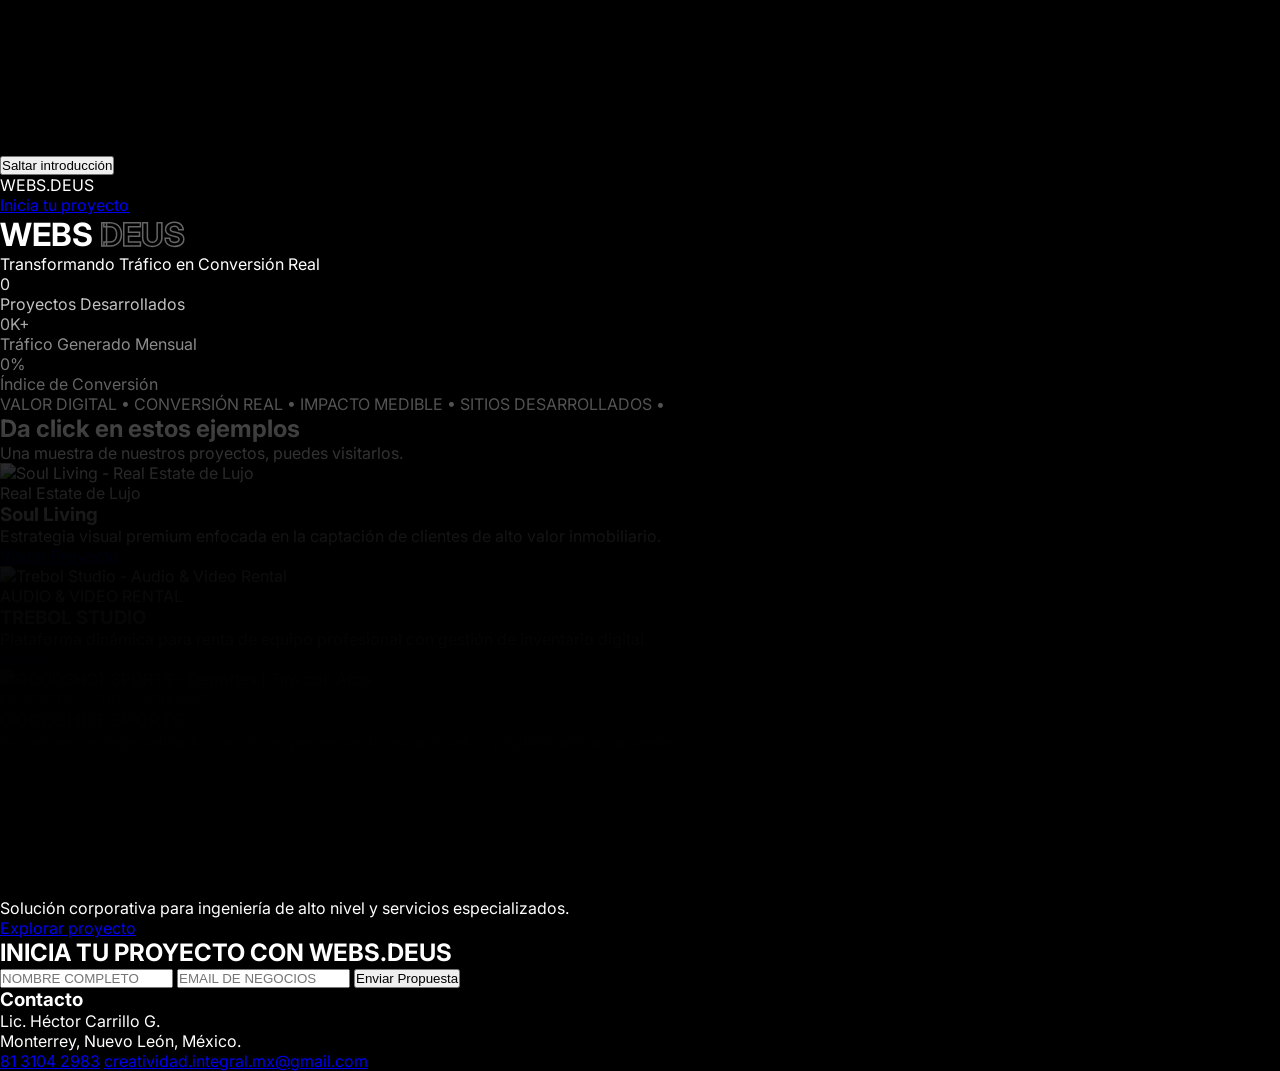
==== webs/index.html @ 2b89424e "Juego de Sombra, Webs, Visualizer y Musica como rutas; enlaces al dominio nuevo Co-Authored-By: Clau" ====
<!DOCTYPE html>
<html lang="es">
<head>
    <meta charset="UTF-8">
    <meta name="viewport" content="width=device-width, initial-scale=1.0">
    <title>WEBS.DEUS | Digital Impact</title>
    <script src="https://cdn.tailwindcss.com"></script>
    <script src="https://cdnjs.cloudflare.com/ajax/libs/gsap/3.12.2/gsap.min.js"></script>
    <script src="https://cdnjs.cloudflare.com/ajax/libs/gsap/3.12.2/ScrollTrigger.min.js"></script>
    <script src="https://cdnjs.cloudflare.com/ajax/libs/gsap/3.12.2/TextPlugin.min.js"></script>
    <meta name="description" content="WEBS.DEUS: sitios web de alto impacto orientados a conversión real. Diseño moderno, velocidad y foco en resultados medibles.">
    <meta property="og:title" content="WEBS.DEUS | Digital Impact">
    <meta property="og:description" content="Sitios web de alto impacto para marcas que quieren convertir tráfico en clientes reales.">
    <meta property="og:type" content="website">
    <meta property="og:image" content="https://images.unsplash.com/photo-1512917774080-9991f1c4c750?auto=format&fit=crop&q=80">
    <meta property="og:site_name" content="WEBS.DEUS">
    <meta name="twitter:card" content="summary_large_image">
    <meta name="twitter:title" content="WEBS.DEUS | Digital Impact">
    <meta name="twitter:description" content="Sitios web de alto impacto para marcas que quieren convertir tráfico en clientes reales.">
    <meta name="twitter:image" content="https://images.unsplash.com/photo-1512917774080-9991f1c4c750?auto=format&fit=crop&q=80">
    <link rel="preconnect" href="https://fonts.googleapis.com">
    <link rel="preconnect" href="https://fonts.gstatic.com" crossorigin>
    <link rel="preconnect" href="https://www.youtube.com">
    <script src="https://www.youtube.com/iframe_api"></script>
    <link rel="stylesheet" href="style.css">
</head>
<body class="bg-black text-white overflow-x-hidden">

    <div class="fixed inset-0 z-0 pointer-events-none">
        <iframe 
            id="bg-video"
            class="absolute top-1/2 left-1/2 -translate-x-1/2 -translate-y-1/2 w-[115vw] h-[115vh]" 
            src="https://www.youtube.com/embed/WK-Sp48MpXY?autoplay=1&mute=1&loop=1&playlist=WK-Sp48MpXY&controls=0&modestbranding=1&rel=0&enablejsapi=1" 
            frameborder="0">
        </iframe>
        <div id="video-darkness" class="absolute inset-0 bg-black/70 backdrop-blur-[1px] transition-opacity duration-1000"></div>
    </div>

    <div id="intro-container" class="fixed inset-0 z-[100] flex flex-col items-center justify-center bg-black px-6 text-center">
        <h2 id="intro-text" class="text-2xl md:text-5xl font-black italic uppercase tracking-[0.2em]"></h2>
        <button id="skip-intro" class="mt-8 text-[10px] md:text-xs uppercase font-black tracking-[0.3em] border border-white/30 px-6 py-3 rounded-full bg-black/60 hover:bg-white hover:text-black transition">
            Saltar introducción
        </button>
    </div>

    <main id="main-content" class="relative z-10 opacity-0">
        <header class="h-screen flex flex-col items-center justify-center text-center px-4">
            <nav id="main-nav" class="fixed top-0 w-full py-6 px-8 md:py-8 flex justify-between items-center z-50 bg-black/60 backdrop-blur-sm">
                <div class="text-2xl font-black italic tracking-tighter">WEBS<span class="text-blue-500">.</span>DEUS</div>
                <a href="#contacto" class="text-[10px] uppercase font-black tracking-widest border border-white/20 px-6 py-2 rounded-full hover:bg-blue-600 transition">Inicia tu proyecto</a>
            </nav>

            <h1 id="hero-title" class="text-7xl md:text-[11rem] font-black tracking-tighter leading-none mb-4 uppercase">
                WEBS <span class="text-outline">DEUS</span>
            </h1>
            <p id="hero-sub" class="uppercase tracking-[0.6em] text-[10px] md:text-xs text-blue-400 font-bold">Transformando Tráfico en Conversión Real</p>
            
            <div id="scroll-hint" class="mt-20 flex flex-col items-center gap-4">
                <div class="w-[1px] h-20 bg-gradient-to-b from-blue-500 to-transparent"></div>
            </div>
        </header>

        <section class="py-32 bg-black/90 border-y border-zinc-900 relative z-20">
            <div class="max-w-7xl mx-auto px-6 grid grid-cols-1 md:grid-cols-3 gap-16 text-center">
                <div>
                    <span class="text-6xl font-black text-blue-500" id="count-projects">0</span>
                    <p class="text-[10px] text-gray-500 uppercase mt-4 tracking-widest font-bold">Proyectos Desarrollados</p>
                </div>
                <div>
                    <span class="text-6xl font-black text-white" id="count-visits">0</span><span class="text-4xl font-black text-white">K+</span>
                    <p class="text-[10px] text-gray-500 uppercase mt-4 tracking-widest font-bold">Tráfico Generado Mensual</p>
                </div>
                <div>
                    <span class="text-6xl font-black text-white" id="count-conv">0</span><span class="text-4xl font-black text-white">%</span>
                    <p class="text-[10px] text-gray-500 uppercase mt-4 tracking-widest font-bold">Índice de Conversión</p>
                </div>
            </div>
        </section>

        <div class="py-10 bg-blue-600 overflow-hidden border-y border-white/10 -rotate-1 scale-105 relative z-20">
            <div id="marquee" class="text-3xl md:text-6xl font-black uppercase italic whitespace-nowrap">
                VALOR DIGITAL • CONVERSIÓN REAL • IMPACTO MEDIBLE • SITIOS DESARROLLADOS •
            </div>
        </div>

        <section id="proyectos" class="py-40 px-6 max-w-7xl mx-auto space-y-12 relative z-20">
            <div class="mb-16 text-center">
                <h2 class="text-2xl md:text-4xl font-black uppercase tracking-tight">Da click en estos ejemplos</h2>
                <p class="mt-4 text-xs md:text-sm text-gray-400 uppercase tracking-[0.25em]">Una muestra de nuestros proyectos, puedes visitarlos.</p>
            </div>

            <div class="project-card w-full h-[420px] md:h-[600px] bg-zinc-900 rounded-[3rem] overflow-hidden relative group">
                <img src="https://images.unsplash.com/photo-1512917774080-9991f1c4c750?auto=format&fit=crop&q=80" alt="Soul Living - Real Estate de Lujo" class="w-full h-full object-cover grayscale group-hover:grayscale-0 transition duration-1000">
                <div class="absolute bottom-0 p-12 z-20">
                    <p class="text-blue-500 font-black text-xs uppercase tracking-widest mb-2">Real Estate de Lujo</p>
                    <h3 class="text-5xl font-black mb-4 uppercase italic">Soul Living</h3>
                    <p class="text-gray-300 max-w-md mb-8">Estrategia visual premium enfocada en la captación de clientes de alto valor inmobiliario.</p>
                    <a href="https://soulliving.mx" target="_blank" class="px-10 py-4 bg-white text-black rounded-full font-black text-[10px] uppercase tracking-widest hover:bg-blue-600 hover:text-white transition inline-block">Visitar Proyecto</a>
                </div>
            </div>

            <div class="grid grid-cols-1 md:grid-cols-2 gap-12">
                <div class="project-card h-[420px] md:h-[500px] bg-zinc-800 rounded-[3rem] overflow-hidden relative group">
                    <img src="https://images.unsplash.com/photo-1470225620780-dba8ba36b745?auto=format&fit=crop&q=80" alt="Trebol Studio - Audio & Video Rental" class="w-full h-full object-cover grayscale group-hover:grayscale-0 transition duration-700">
                    <div class="absolute bottom-0 p-10 z-20">
                        <p class="text-blue-500 font-black text-xs tracking-widest mb-2">AUDIO & VIDEO RENTAL</p>
                        <h3 class="text-3xl font-black mb-4">TREBOL STUDIO</h3>
                        <p class="text-gray-400 text-sm mb-6">Plataforma dinámica para renta de equipo profesional con gestión de inventario digital.</p>
                        <a href="https://trebolstudio.com.mx" target="_blank" class="px-8 py-3 border border-white/30 rounded-full font-black text-[10px] uppercase tracking-widest hover:bg-white hover:text-black transition inline-block">Visitar Sitio</a>
                    </div>
                </div>
                <div class="project-card h-[420px] md:h-[500px] bg-zinc-800 rounded-[3rem] overflow-hidden relative group">
                    <img src="https://goodshot.com.mx/cdn/shop/collections/recurve_420x.jpg?v=1662002559" alt="GOODSHOT SPORTS - Deportes | Tiro con Arco" class="w-full h-full object-cover grayscale group-hover:grayscale-0 transition duration-700">
                    <div class="absolute bottom-0 p-10 z-20">
                        <p class="text-blue-500 font-black text-xs tracking-widest mb-2">DEPORTES | TIRO CON ARCO</p>
                        <h3 class="text-3xl font-black mb-4">GOODSHOT SPORTS</h3>
                        <p class="text-gray-400 text-sm mb-6">E-commerce especializado con una experiencia de usuario veloz y optimizada para ventas.</p>
                        <a href="https://goodshot.com.mx" target="_blank" class="px-8 py-3 border border-white/30 rounded-full font-black text-[10px] uppercase tracking-widest hover:bg-white hover:text-black transition inline-block">Visitar Sitio</a>
                    </div>
                </div>
            </div>

            <div class="grid grid-cols-1 md:grid-cols-2 gap-12">
                <div class="project-card h-[360px] md:h-[380px] bg-zinc-900 rounded-[3rem] overflow-hidden relative group">
                    <img src="https://images.unsplash.com/photo-1504917595217-d4dc5ebe6122?auto=format&fit=crop&q=80" alt="Merz Inoxidables - Industria" class="w-full h-full object-cover grayscale group-hover:grayscale-0 transition duration-700">
                    <div class="absolute bottom-0 p-10 z-20">
                        <h3 class="text-2xl font-black italic mb-4 uppercase">Merz Inoxidables</h3>
                        <p class="text-gray-400 text-xs mb-6">Presencia industrial técnica enfocada en exhibición de productos de acero inoxidable.</p>
                        <a href="https://merzinoxidables.com" target="_blank" class="text-[10px] font-black uppercase border-b-2 border-blue-500 pb-1">Explorar proyecto</a>
                    </div>
                </div>
                <div class="project-card h-[360px] md:h-[380px] bg-zinc-900 rounded-[3rem] overflow-hidden relative group">
                    <img src="https://images.unsplash.com/photo-1581091226825-a6a2a5aee158?auto=format&fit=crop&q=80" alt="MP SIMSA - Ingeniería y Servicios" class="w-full h-full object-cover grayscale group-hover:grayscale-0 transition duration-700">
                    <div class="absolute bottom-0 p-10 z-20">
                        <h3 class="text-2xl font-black italic mb-4 uppercase">MP SIMSA</h3>
                        <p class="text-gray-400 text-xs mb-6">Solución corporativa para ingeniería de alto nivel y servicios especializados.</p>
                        <a href="https://mpsimsa.com" target="_blank" class="text-[10px] font-black uppercase border-b-2 border-blue-500 pb-1">Explorar proyecto</a>
                    </div>
                </div>
            </div>
        </section>

        <section id="contacto" class="py-40 bg-white text-black px-6 rounded-t-[5rem] relative z-20">
            <div class="max-w-3xl mx-auto text-center">
                <h2 class="text-6xl md:text-8xl font-black tracking-tighter mb-16 italic leading-none">INICIA TU PROYECTO CON <span class="text-blue-600">WEBS.DEUS</span></h2>
                <form action="https://formspree.io/f/xykdevnn" method="POST" class="space-y-12">
                    <input type="text" name="name" placeholder="NOMBRE COMPLETO" class="w-full border-b-4 border-black py-4 outline-none font-black text-2xl uppercase placeholder:opacity-20 focus:border-blue-600 transition">
                    <input type="email" name="email" placeholder="EMAIL DE NEGOCIOS" class="w-full border-b-4 border-black py-4 outline-none font-black text-2xl uppercase placeholder:opacity-20 focus:border-blue-600 transition">
                    <button type="submit" class="bg-black text-white px-20 py-8 rounded-full font-black uppercase tracking-widest text-xl hover:bg-blue-600 transition-all duration-300">Enviar Propuesta</button>
                </form>
            </div>
        </section>

        <footer id="footer-contact" class="bg-black text-white py-10 px-6 opacity-0 pointer-events-none transition-opacity duration-500">
            <div class="max-w-7xl mx-auto grid grid-cols-1 md:grid-cols-2 gap-8 items-center">
                <div>
                    <h3 class="text-xl font-black uppercase tracking-widest">Contacto</h3>
                    <p class="mt-4 text-sm md:text-base">Lic. Héctor Carrillo G.</p>
                    <p class="text-sm md:text-base">Monterrey, Nuevo León, México.</p>
                </div>
                <div class="space-y-2 text-sm md:text-base">
                    <a href="tel:+528131042983" class="block hover:text-blue-400 font-bold">81 3104 2983</a>
                    <a href="mailto:creatividad.integral.mx@gmail.com" class="block hover:text-blue-400">creatividad.integral.mx@gmail.com</a>
                </div>
            </div>
        </footer>
    </main>

    <script src="script.js"></script>
</body>
</html>
---- webs/style.css ----
@import url('https://fonts.googleapis.com/css2?family=Inter:wght@400;900&display=swap');

* { margin: 0; padding: 0; box-sizing: border-box; }
html { scroll-behavior: smooth; }
body { font-family: 'Inter', sans-serif; background: #000; color: #fff; overflow-x: hidden; }

.text-outline {
    color: transparent;
    -webkit-text-stroke: 1.5px rgba(255, 255, 255, 0.4);
}

.project-card::after {
    content: '';
    position: absolute;
    inset: 0;
    background: linear-gradient(to top, rgba(0,0,0,0.95) 0%, rgba(0,0,0,0) 70%);
    z-index: 10;
}

#marquee { will-change: transform; }

::-webkit-scrollbar { width: 0px; }
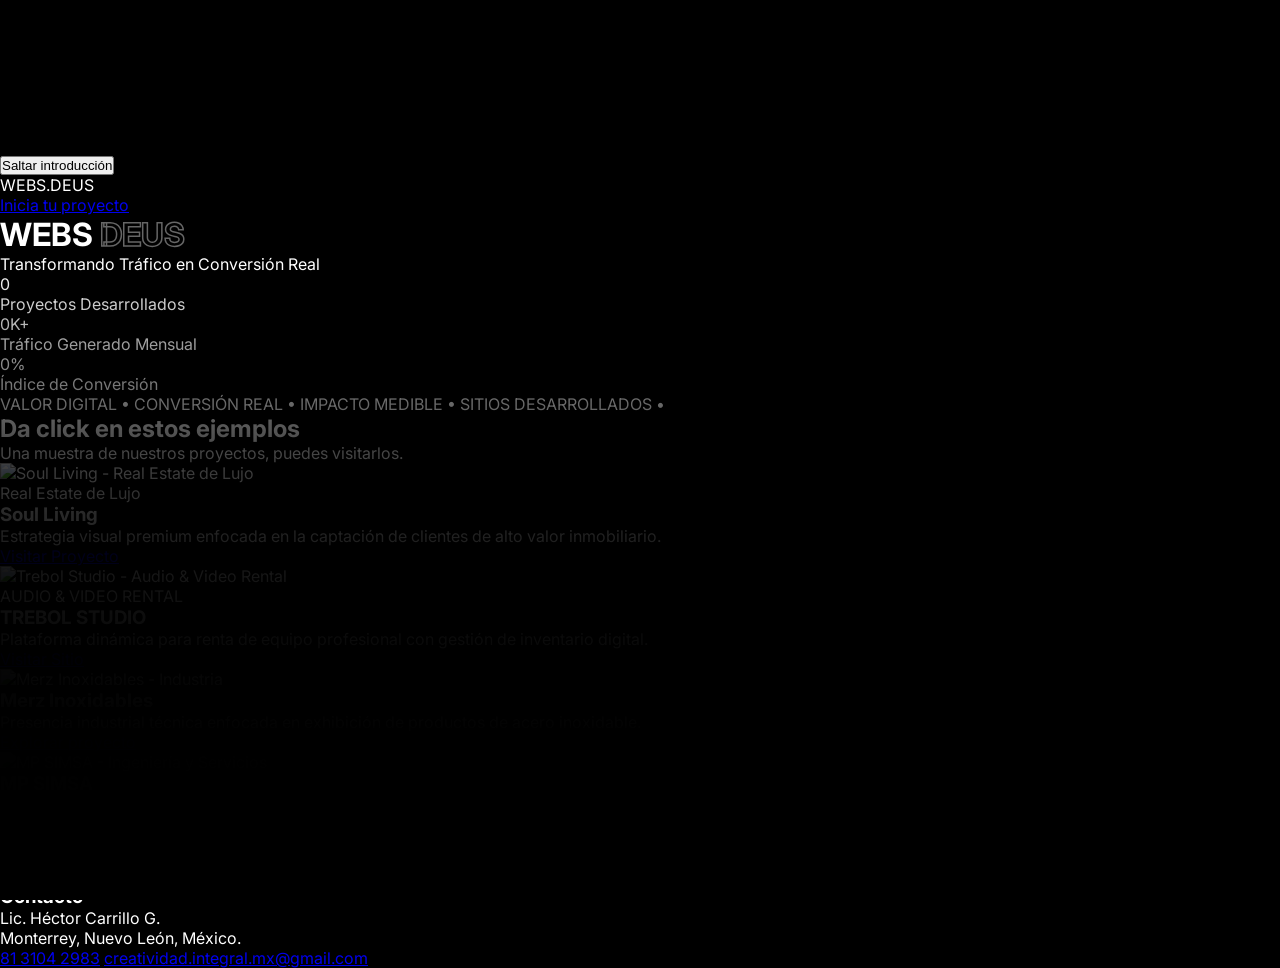
==== commit 71e8fa4a: "Webs: fuera la tarjeta de Goodshot Co-Authored-By: Claude Sonnet 5.5 <noreply@anthropic.com>" ====
--- a/webs/index.html
+++ b/webs/index.html
@@ -1,26 +1,26 @@
 <!DOCTYPE html>
 <html lang="es">
 <head>
-    <meta charset="UTF-8">
-    <meta name="viewport" content="width=device-width, initial-scale=1.0">
-    <title>WEBS.DEUS | Digital Impact</title>
+    <meta charset="UTF-8">
+    <meta name="viewport" content="width=device-width, initial-scale=1.0">
+    <title>WEBS.DEUS | Digital Impact</title>
     <script src="https://cdn.tailwindcss.com"></script>
     <script src="https://cdnjs.cloudflare.com/ajax/libs/gsap/3.12.2/gsap.min.js"></script>
     <script src="https://cdnjs.cloudflare.com/ajax/libs/gsap/3.12.2/ScrollTrigger.min.js"></script>
     <script src="https://cdnjs.cloudflare.com/ajax/libs/gsap/3.12.2/TextPlugin.min.js"></script>
-    <meta name="description" content="WEBS.DEUS: sitios web de alto impacto orientados a conversión real. Diseño moderno, velocidad y foco en resultados medibles.">
-    <meta property="og:title" content="WEBS.DEUS | Digital Impact">
+    <meta name="description" content="WEBS.DEUS: sitios web de alto impacto orientados a conversión real. Diseño moderno, velocidad y foco en resultados medibles.">
+    <meta property="og:title" content="WEBS.DEUS | Digital Impact">
     <meta property="og:description" content="Sitios web de alto impacto para marcas que quieren convertir tráfico en clientes reales.">
     <meta property="og:type" content="website">
     <meta property="og:image" content="https://images.unsplash.com/photo-1512917774080-9991f1c4c750?auto=format&fit=crop&q=80">
-    <meta property="og:site_name" content="WEBS.DEUS">
+    <meta property="og:site_name" content="WEBS.DEUS">
     <meta name="twitter:card" content="summary_large_image">
-    <meta name="twitter:title" content="WEBS.DEUS | Digital Impact">
+    <meta name="twitter:title" content="WEBS.DEUS | Digital Impact">
     <meta name="twitter:description" content="Sitios web de alto impacto para marcas que quieren convertir tráfico en clientes reales.">
     <meta name="twitter:image" content="https://images.unsplash.com/photo-1512917774080-9991f1c4c750?auto=format&fit=crop&q=80">
-    <link rel="preconnect" href="https://fonts.googleapis.com">
-    <link rel="preconnect" href="https://fonts.gstatic.com" crossorigin>
-    <link rel="preconnect" href="https://www.youtube.com">
+    <link rel="preconnect" href="https://fonts.googleapis.com">
+    <link rel="preconnect" href="https://fonts.gstatic.com" crossorigin>
+    <link rel="preconnect" href="https://www.youtube.com">
     <script src="https://www.youtube.com/iframe_api"></script>
     <link rel="stylesheet" href="style.css">
 </head>
@@ -36,22 +36,22 @@
         <div id="video-darkness" class="absolute inset-0 bg-black/70 backdrop-blur-[1px] transition-opacity duration-1000"></div>
     </div>
 
-    <div id="intro-container" class="fixed inset-0 z-[100] flex flex-col items-center justify-center bg-black px-6 text-center">
-        <h2 id="intro-text" class="text-2xl md:text-5xl font-black italic uppercase tracking-[0.2em]"></h2>
-        <button id="skip-intro" class="mt-8 text-[10px] md:text-xs uppercase font-black tracking-[0.3em] border border-white/30 px-6 py-3 rounded-full bg-black/60 hover:bg-white hover:text-black transition">
-            Saltar introducción
-        </button>
-    </div>
+    <div id="intro-container" class="fixed inset-0 z-[100] flex flex-col items-center justify-center bg-black px-6 text-center">
+        <h2 id="intro-text" class="text-2xl md:text-5xl font-black italic uppercase tracking-[0.2em]"></h2>
+        <button id="skip-intro" class="mt-8 text-[10px] md:text-xs uppercase font-black tracking-[0.3em] border border-white/30 px-6 py-3 rounded-full bg-black/60 hover:bg-white hover:text-black transition">
+            Saltar introducción
+        </button>
+    </div>
 
     <main id="main-content" class="relative z-10 opacity-0">
-        <header class="h-screen flex flex-col items-center justify-center text-center px-4">
-            <nav id="main-nav" class="fixed top-0 w-full py-6 px-8 md:py-8 flex justify-between items-center z-50 bg-black/60 backdrop-blur-sm">
-                <div class="text-2xl font-black italic tracking-tighter">WEBS<span class="text-blue-500">.</span>DEUS</div>
+        <header class="h-screen flex flex-col items-center justify-center text-center px-4">
+            <nav id="main-nav" class="fixed top-0 w-full py-6 px-8 md:py-8 flex justify-between items-center z-50 bg-black/60 backdrop-blur-sm">
+                <div class="text-2xl font-black italic tracking-tighter">WEBS<span class="text-blue-500">.</span>DEUS</div>
                 <a href="#contacto" class="text-[10px] uppercase font-black tracking-widest border border-white/20 px-6 py-2 rounded-full hover:bg-blue-600 transition">Inicia tu proyecto</a>
             </nav>
 
-            <h1 id="hero-title" class="text-7xl md:text-[11rem] font-black tracking-tighter leading-none mb-4 uppercase">
-                WEBS <span class="text-outline">DEUS</span>
+            <h1 id="hero-title" class="text-7xl md:text-[11rem] font-black tracking-tighter leading-none mb-4 uppercase">
+                WEBS <span class="text-outline">DEUS</span>
             </h1>
             <p id="hero-sub" class="uppercase tracking-[0.6em] text-[10px] md:text-xs text-blue-400 font-bold">Transformando Tráfico en Conversión Real</p>
             
@@ -64,7 +64,7 @@
             <div class="max-w-7xl mx-auto px-6 grid grid-cols-1 md:grid-cols-3 gap-16 text-center">
                 <div>
                     <span class="text-6xl font-black text-blue-500" id="count-projects">0</span>
-                    <p class="text-[10px] text-gray-500 uppercase mt-4 tracking-widest font-bold">Proyectos Desarrollados</p>
+                    <p class="text-[10px] text-gray-500 uppercase mt-4 tracking-widest font-bold">Proyectos Desarrollados</p>
                 </div>
                 <div>
                     <span class="text-6xl font-black text-white" id="count-visits">0</span><span class="text-4xl font-black text-white">K+</span>
@@ -77,20 +77,20 @@
             </div>
         </section>
 
-        <div class="py-10 bg-blue-600 overflow-hidden border-y border-white/10 -rotate-1 scale-105 relative z-20">
-            <div id="marquee" class="text-3xl md:text-6xl font-black uppercase italic whitespace-nowrap">
-                VALOR DIGITAL • CONVERSIÓN REAL • IMPACTO MEDIBLE • SITIOS DESARROLLADOS •
+        <div class="py-10 bg-blue-600 overflow-hidden border-y border-white/10 -rotate-1 scale-105 relative z-20">
+            <div id="marquee" class="text-3xl md:text-6xl font-black uppercase italic whitespace-nowrap">
+                VALOR DIGITAL • CONVERSIÓN REAL • IMPACTO MEDIBLE • SITIOS DESARROLLADOS •
             </div>
         </div>
 
         <section id="proyectos" class="py-40 px-6 max-w-7xl mx-auto space-y-12 relative z-20">
-            <div class="mb-16 text-center">
-                <h2 class="text-2xl md:text-4xl font-black uppercase tracking-tight">Da click en estos ejemplos</h2>
-                <p class="mt-4 text-xs md:text-sm text-gray-400 uppercase tracking-[0.25em]">Una muestra de nuestros proyectos, puedes visitarlos.</p>
-            </div>
-
-            <div class="project-card w-full h-[420px] md:h-[600px] bg-zinc-900 rounded-[3rem] overflow-hidden relative group">
-                <img src="https://images.unsplash.com/photo-1512917774080-9991f1c4c750?auto=format&fit=crop&q=80" alt="Soul Living - Real Estate de Lujo" class="w-full h-full object-cover grayscale group-hover:grayscale-0 transition duration-1000">
+            <div class="mb-16 text-center">
+                <h2 class="text-2xl md:text-4xl font-black uppercase tracking-tight">Da click en estos ejemplos</h2>
+                <p class="mt-4 text-xs md:text-sm text-gray-400 uppercase tracking-[0.25em]">Una muestra de nuestros proyectos, puedes visitarlos.</p>
+            </div>
+
+            <div class="project-card w-full h-[420px] md:h-[600px] bg-zinc-900 rounded-[3rem] overflow-hidden relative group">
+                <img src="https://images.unsplash.com/photo-1512917774080-9991f1c4c750?auto=format&fit=crop&q=80" alt="Soul Living - Real Estate de Lujo" class="w-full h-full object-cover grayscale group-hover:grayscale-0 transition duration-1000">
                 <div class="absolute bottom-0 p-12 z-20">
                     <p class="text-blue-500 font-black text-xs uppercase tracking-widest mb-2">Real Estate de Lujo</p>
                     <h3 class="text-5xl font-black mb-4 uppercase italic">Soul Living</h3>
@@ -99,9 +99,9 @@
                 </div>
             </div>
 
-            <div class="grid grid-cols-1 md:grid-cols-2 gap-12">
-                <div class="project-card h-[420px] md:h-[500px] bg-zinc-800 rounded-[3rem] overflow-hidden relative group">
-                    <img src="https://images.unsplash.com/photo-1470225620780-dba8ba36b745?auto=format&fit=crop&q=80" alt="Trebol Studio - Audio & Video Rental" class="w-full h-full object-cover grayscale group-hover:grayscale-0 transition duration-700">
+            <div class="grid grid-cols-1 gap-12">
+                <div class="project-card h-[420px] md:h-[500px] bg-zinc-800 rounded-[3rem] overflow-hidden relative group">
+                    <img src="https://images.unsplash.com/photo-1470225620780-dba8ba36b745?auto=format&fit=crop&q=80" alt="Trebol Studio - Audio & Video Rental" class="w-full h-full object-cover grayscale group-hover:grayscale-0 transition duration-700">
                     <div class="absolute bottom-0 p-10 z-20">
                         <p class="text-blue-500 font-black text-xs tracking-widest mb-2">AUDIO & VIDEO RENTAL</p>
                         <h3 class="text-3xl font-black mb-4">TREBOL STUDIO</h3>
@@ -109,28 +109,19 @@
                         <a href="https://trebolstudio.com.mx" target="_blank" class="px-8 py-3 border border-white/30 rounded-full font-black text-[10px] uppercase tracking-widest hover:bg-white hover:text-black transition inline-block">Visitar Sitio</a>
                     </div>
                 </div>
-                <div class="project-card h-[420px] md:h-[500px] bg-zinc-800 rounded-[3rem] overflow-hidden relative group">
-                    <img src="https://goodshot.com.mx/cdn/shop/collections/recurve_420x.jpg?v=1662002559" alt="GOODSHOT SPORTS - Deportes | Tiro con Arco" class="w-full h-full object-cover grayscale group-hover:grayscale-0 transition duration-700">
-                    <div class="absolute bottom-0 p-10 z-20">
-                        <p class="text-blue-500 font-black text-xs tracking-widest mb-2">DEPORTES | TIRO CON ARCO</p>
-                        <h3 class="text-3xl font-black mb-4">GOODSHOT SPORTS</h3>
-                        <p class="text-gray-400 text-sm mb-6">E-commerce especializado con una experiencia de usuario veloz y optimizada para ventas.</p>
-                        <a href="https://goodshot.com.mx" target="_blank" class="px-8 py-3 border border-white/30 rounded-full font-black text-[10px] uppercase tracking-widest hover:bg-white hover:text-black transition inline-block">Visitar Sitio</a>
-                    </div>
-                </div>
             </div>
 
-            <div class="grid grid-cols-1 md:grid-cols-2 gap-12">
-                <div class="project-card h-[360px] md:h-[380px] bg-zinc-900 rounded-[3rem] overflow-hidden relative group">
-                    <img src="https://images.unsplash.com/photo-1504917595217-d4dc5ebe6122?auto=format&fit=crop&q=80" alt="Merz Inoxidables - Industria" class="w-full h-full object-cover grayscale group-hover:grayscale-0 transition duration-700">
+            <div class="grid grid-cols-1 md:grid-cols-2 gap-12">
+                <div class="project-card h-[360px] md:h-[380px] bg-zinc-900 rounded-[3rem] overflow-hidden relative group">
+                    <img src="https://images.unsplash.com/photo-1504917595217-d4dc5ebe6122?auto=format&fit=crop&q=80" alt="Merz Inoxidables - Industria" class="w-full h-full object-cover grayscale group-hover:grayscale-0 transition duration-700">
                     <div class="absolute bottom-0 p-10 z-20">
                         <h3 class="text-2xl font-black italic mb-4 uppercase">Merz Inoxidables</h3>
                         <p class="text-gray-400 text-xs mb-6">Presencia industrial técnica enfocada en exhibición de productos de acero inoxidable.</p>
                         <a href="https://merzinoxidables.com" target="_blank" class="text-[10px] font-black uppercase border-b-2 border-blue-500 pb-1">Explorar proyecto</a>
                     </div>
-                </div>
-                <div class="project-card h-[360px] md:h-[380px] bg-zinc-900 rounded-[3rem] overflow-hidden relative group">
-                    <img src="https://images.unsplash.com/photo-1581091226825-a6a2a5aee158?auto=format&fit=crop&q=80" alt="MP SIMSA - Ingeniería y Servicios" class="w-full h-full object-cover grayscale group-hover:grayscale-0 transition duration-700">
+                </div>
+                <div class="project-card h-[360px] md:h-[380px] bg-zinc-900 rounded-[3rem] overflow-hidden relative group">
+                    <img src="https://images.unsplash.com/photo-1581091226825-a6a2a5aee158?auto=format&fit=crop&q=80" alt="MP SIMSA - Ingeniería y Servicios" class="w-full h-full object-cover grayscale group-hover:grayscale-0 transition duration-700">
                     <div class="absolute bottom-0 p-10 z-20">
                         <h3 class="text-2xl font-black italic mb-4 uppercase">MP SIMSA</h3>
                         <p class="text-gray-400 text-xs mb-6">Solución corporativa para ingeniería de alto nivel y servicios especializados.</p>
@@ -141,8 +132,8 @@
         </section>
 
         <section id="contacto" class="py-40 bg-white text-black px-6 rounded-t-[5rem] relative z-20">
-            <div class="max-w-3xl mx-auto text-center">
-                <h2 class="text-6xl md:text-8xl font-black tracking-tighter mb-16 italic leading-none">INICIA TU PROYECTO CON <span class="text-blue-600">WEBS.DEUS</span></h2>
+            <div class="max-w-3xl mx-auto text-center">
+                <h2 class="text-6xl md:text-8xl font-black tracking-tighter mb-16 italic leading-none">INICIA TU PROYECTO CON <span class="text-blue-600">WEBS.DEUS</span></h2>
                 <form action="https://formspree.io/f/xykdevnn" method="POST" class="space-y-12">
                     <input type="text" name="name" placeholder="NOMBRE COMPLETO" class="w-full border-b-4 border-black py-4 outline-none font-black text-2xl uppercase placeholder:opacity-20 focus:border-blue-600 transition">
                     <input type="email" name="email" placeholder="EMAIL DE NEGOCIOS" class="w-full border-b-4 border-black py-4 outline-none font-black text-2xl uppercase placeholder:opacity-20 focus:border-blue-600 transition">
@@ -150,20 +141,20 @@
                 </form>
             </div>
         </section>
-
-        <footer id="footer-contact" class="bg-black text-white py-10 px-6 opacity-0 pointer-events-none transition-opacity duration-500">
-            <div class="max-w-7xl mx-auto grid grid-cols-1 md:grid-cols-2 gap-8 items-center">
-                <div>
-                    <h3 class="text-xl font-black uppercase tracking-widest">Contacto</h3>
-                    <p class="mt-4 text-sm md:text-base">Lic. Héctor Carrillo G.</p>
-                    <p class="text-sm md:text-base">Monterrey, Nuevo León, México.</p>
-                </div>
-                <div class="space-y-2 text-sm md:text-base">
-                    <a href="tel:+528131042983" class="block hover:text-blue-400 font-bold">81 3104 2983</a>
-                    <a href="mailto:creatividad.integral.mx@gmail.com" class="block hover:text-blue-400">creatividad.integral.mx@gmail.com</a>
-                </div>
-            </div>
-        </footer>
+
+        <footer id="footer-contact" class="bg-black text-white py-10 px-6 opacity-0 pointer-events-none transition-opacity duration-500">
+            <div class="max-w-7xl mx-auto grid grid-cols-1 md:grid-cols-2 gap-8 items-center">
+                <div>
+                    <h3 class="text-xl font-black uppercase tracking-widest">Contacto</h3>
+                    <p class="mt-4 text-sm md:text-base">Lic. Héctor Carrillo G.</p>
+                    <p class="text-sm md:text-base">Monterrey, Nuevo León, México.</p>
+                </div>
+                <div class="space-y-2 text-sm md:text-base">
+                    <a href="tel:+528131042983" class="block hover:text-blue-400 font-bold">81 3104 2983</a>
+                    <a href="mailto:creatividad.integral.mx@gmail.com" class="block hover:text-blue-400">creatividad.integral.mx@gmail.com</a>
+                </div>
+            </div>
+        </footer>
     </main>
 
     <script src="script.js"></script>
